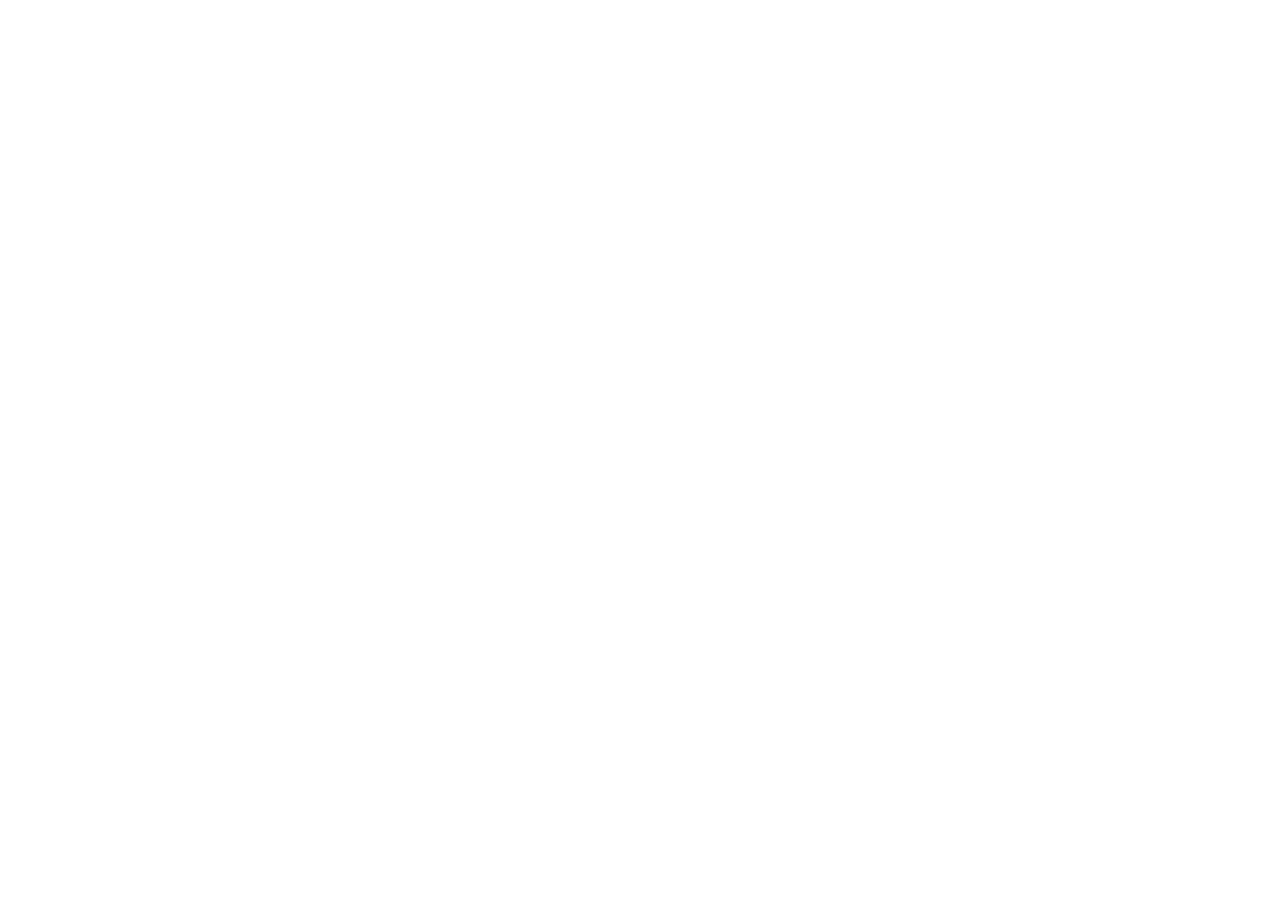
==== dev/index.html @ 74f66287 "add dev" ====
<!DOCTYPE HTML>
<html lang="en">
	<head>
		<meta http-equiv="Content-Type" content="text/html; charset=UTF-8"/>
		<meta name="viewport" content="width=device-width, initial-scale=1, maximum-scale=1.0, user-scalable=no"/>
		<title>Yx-Z's Site</title>
		
	</head>
	<body>
	
	</body>
</html>
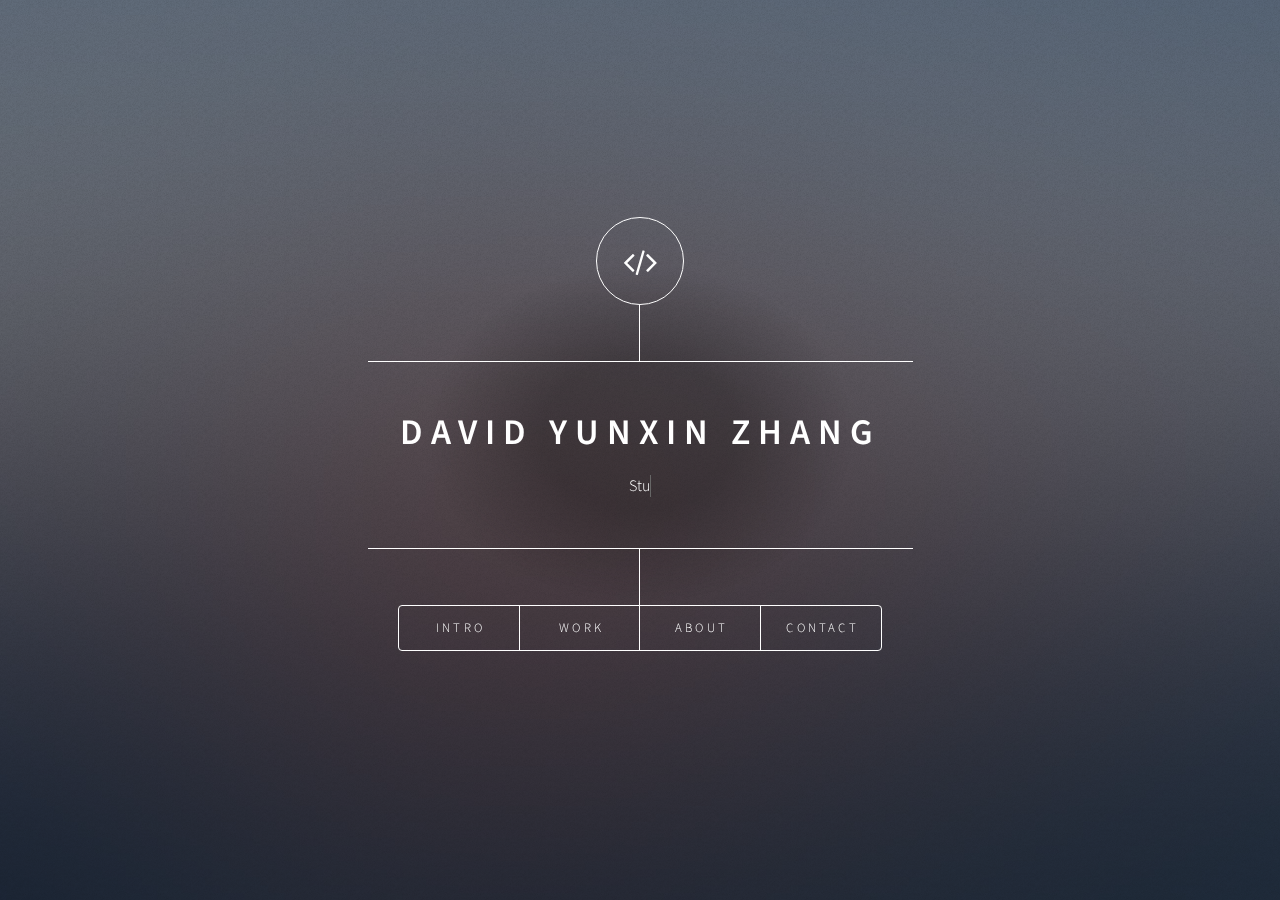
==== commit 277c79c0: "add dev" ====
--- a/dev/index.html
+++ b/dev/index.html
@@ -1,12 +1,349 @@
-<!DOCTYPE HTML>
-<html lang="en">
-	<head>
-		<meta http-equiv="Content-Type" content="text/html; charset=UTF-8"/>
-		<meta name="viewport" content="width=device-width, initial-scale=1, maximum-scale=1.0, user-scalable=no"/>
-		<title>Yx-Z's Site</title>
-		
-	</head>
-	<body>
-	
-	</body>
-</html>+<!DOCTYPE HTML>
+<html>
+	<head>
+		<title>Yx-Z's Site</title>
+		<meta charset="utf-8" />
+		<meta name="viewport" content="width=device-width, initial-scale=1, user-scalable=no" />
+		<link rel="stylesheet" href="assets/css/main.css" />
+		<!--[if lte IE 9]><link rel="stylesheet" href="assets/css/ie9.css" /><![endif]-->
+		<noscript><link rel="stylesheet" href="assets/css/noscript.css" /></noscript>
+	</head>
+	<body>
+		<!-- Wrapper -->
+			<div id="wrapper">
+				<!-- Header -->
+					<header id="header">
+						<div class="logo">
+							<span class="icon fa-code"></span>
+						</div>
+						<div class="content">
+							<div class="inner">
+								<h1>David Yunxin Zhang</h1>
+								  <span class="txt-rotate" data-period="1500" data-rotate='[ "Student", "Coder", "Dreamer & Implementer" ]'></span>
+							</div>
+						</div>
+						<nav>
+							<ul>
+								<li><a href="#intro">Intro</a></li>
+								<li><a href="#work">Work</a></li>
+								<li><a href="#about">About</a></li>
+								<li><a href="#contact">Contact</a></li>
+								<!--<li><a href="#elements">Elements</a></li>-->
+							</ul>
+						</nav>
+					</header>
+
+				<!-- Main -->
+					<div id="main">
+
+						<!-- Intro -->
+							<article id="intro">
+								<h2 class="major">Intro</h2>
+								<span class="image main"><img src="images/pic01.jpg" alt="" /></span>
+								<p>Aenean ornare velit lacus, ac varius enim ullamcorper eu. Proin aliquam facilisis ante interdum congue. Integer mollis, nisl amet convallis, porttitor magna ullamcorper, amet egestas mauris. Ut magna finibus nisi nec lacinia. Nam maximus erat id euismod egestas. By the way, check out my <a href="#work">awesome work</a>.</p>
+								<p>Lorem ipsum dolor sit amet, consectetur adipiscing elit. Duis dapibus rutrum facilisis. Class aptent taciti sociosqu ad litora torquent per conubia nostra, per inceptos himenaeos. Etiam tristique libero eu nibh porttitor fermentum. Nullam venenatis erat id vehicula viverra. Nunc ultrices eros ut ultricies condimentum. Mauris risus lacus, blandit sit amet venenatis non, bibendum vitae dolor. Nunc lorem mauris, fringilla in aliquam at, euismod in lectus. Pellentesque habitant morbi tristique senectus et netus et malesuada fames ac turpis egestas. In non lorem sit amet elit placerat maximus. Pellentesque aliquam maximus risus, vel sed vehicula.</p>
+							</article>
+
+						<!-- Work -->
+							<article id="work">
+								<h2 class="major">Work</h2>
+								<span class="image main"><img src="images/pic02.jpg" alt="" /></span>
+								<p>Adipiscing magna sed dolor elit. Praesent eleifend dignissim arcu, at eleifend sapien imperdiet ac. Aliquam erat volutpat. Praesent urna nisi, fringila lorem et vehicula lacinia quam. Integer sollicitudin mauris nec lorem luctus ultrices.</p>
+								<p>Nullam et orci eu lorem consequat tincidunt vivamus et sagittis libero. Mauris aliquet magna magna sed nunc rhoncus pharetra. Pellentesque condimentum sem. In efficitur ligula tate urna. Maecenas laoreet massa vel lacinia pellentesque lorem ipsum dolor. Nullam et orci eu lorem consequat tincidunt. Vivamus et sagittis libero. Mauris aliquet magna magna sed nunc rhoncus amet feugiat tempus.</p>
+							</article>
+
+						<!-- About -->
+							<article id="about">
+								<h2 class="major">About</h2>
+								<span class="image main"><img src="images/pic03.jpg" alt="" /></span>
+								<p>Lorem ipsum dolor sit amet, consectetur et adipiscing elit. Praesent eleifend dignissim arcu, at eleifend sapien imperdiet ac. Aliquam erat volutpat. Praesent urna nisi, fringila lorem et vehicula lacinia quam. Integer sollicitudin mauris nec lorem luctus ultrices. Aliquam libero et malesuada fames ac ante ipsum primis in faucibus. Cras viverra ligula sit amet ex mollis mattis lorem ipsum dolor sit amet.</p>
+							</article>
+
+						<!-- Contact -->
+							<article id="contact">
+								<h2 class="major">Contact</h2>
+								<form method="post" action="#">
+									<div class="field half first">
+										<label for="name">Name</label>
+										<input type="text" name="name" id="name" />
+									</div>
+									<div class="field half">
+										<label for="email">Email</label>
+										<input type="text" name="email" id="email" />
+									</div>
+									<div class="field">
+										<label for="message">Message</label>
+										<textarea name="message" id="message" rows="4"></textarea>
+									</div>
+									<ul class="actions">
+										<li><input type="submit" value="Send Message" class="special" /></li>
+										<li><input type="reset" value="Reset" /></li>
+									</ul>
+								</form>
+								<ul class="icons">
+									<li><a href="#" class="icon fa-twitter"><span class="label">Twitter</span></a></li>
+									<li><a href="#" class="icon fa-facebook"><span class="label">Facebook</span></a></li>
+									<li><a href="#" class="icon fa-instagram"><span class="label">Instagram</span></a></li>
+									<li><a href="#" class="icon fa-github"><span class="label">GitHub</span></a></li>
+								</ul>
+							</article>
+
+						<!-- Elements -->
+							<article id="elements">
+								<h2 class="major">Elements</h2>
+
+								<section>
+									<h3 class="major">Text</h3>
+									<p>This is <b>bold</b> and this is <strong>strong</strong>. This is <i>italic</i> and this is <em>emphasized</em>.
+									This is <sup>superscript</sup> text and this is <sub>subscript</sub> text.
+									This is <u>underlined</u> and this is code: <code>for (;;) { ... }</code>. Finally, <a href="#">this is a link</a>.</p>
+									<hr />
+									<h2>Heading Level 2</h2>
+									<h3>Heading Level 3</h3>
+									<h4>Heading Level 4</h4>
+									<h5>Heading Level 5</h5>
+									<h6>Heading Level 6</h6>
+									<hr />
+									<h4>Blockquote</h4>
+									<blockquote>Fringilla nisl. Donec accumsan interdum nisi, quis tincidunt felis sagittis eget tempus euismod. Vestibulum ante ipsum primis in faucibus vestibulum. Blandit adipiscing eu felis iaculis volutpat ac adipiscing accumsan faucibus. Vestibulum ante ipsum primis in faucibus lorem ipsum dolor sit amet nullam adipiscing eu felis.</blockquote>
+									<h4>Preformatted</h4>
+									<pre><code>i = 0;
+
+while (!deck.isInOrder()) {
+    print 'Iteration ' + i;
+    deck.shuffle();
+    i++;
+}
+
+print 'It took ' + i + ' iterations to sort the deck.';</code></pre>
+								</section>
+
+								<section>
+									<h3 class="major">Lists</h3>
+
+									<h4>Unordered</h4>
+									<ul>
+										<li>Dolor pulvinar etiam.</li>
+										<li>Sagittis adipiscing.</li>
+										<li>Felis enim feugiat.</li>
+									</ul>
+
+									<h4>Alternate</h4>
+									<ul class="alt">
+										<li>Dolor pulvinar etiam.</li>
+										<li>Sagittis adipiscing.</li>
+										<li>Felis enim feugiat.</li>
+									</ul>
+
+									<h4>Ordered</h4>
+									<ol>
+										<li>Dolor pulvinar etiam.</li>
+										<li>Etiam vel felis viverra.</li>
+										<li>Felis enim feugiat.</li>
+										<li>Dolor pulvinar etiam.</li>
+										<li>Etiam vel felis lorem.</li>
+										<li>Felis enim et feugiat.</li>
+									</ol>
+									<h4>Icons</h4>
+									<ul class="icons">
+										<li><a href="#" class="icon fa-twitter"><span class="label">Twitter</span></a></li>
+										<li><a href="#" class="icon fa-facebook"><span class="label">Facebook</span></a></li>
+										<li><a href="#" class="icon fa-instagram"><span class="label">Instagram</span></a></li>
+										<li><a href="#" class="icon fa-github"><span class="label">Github</span></a></li>
+									</ul>
+
+									<h4>Actions</h4>
+									<ul class="actions">
+										<li><a href="#" class="button special">Default</a></li>
+										<li><a href="#" class="button">Default</a></li>
+									</ul>
+									<ul class="actions vertical">
+										<li><a href="#" class="button special">Default</a></li>
+										<li><a href="#" class="button">Default</a></li>
+									</ul>
+								</section>
+
+								<section>
+									<h3 class="major">Table</h3>
+									<h4>Default</h4>
+									<div class="table-wrapper">
+										<table>
+											<thead>
+												<tr>
+													<th>Name</th>
+													<th>Description</th>
+													<th>Price</th>
+												</tr>
+											</thead>
+											<tbody>
+												<tr>
+													<td>Item One</td>
+													<td>Ante turpis integer aliquet porttitor.</td>
+													<td>29.99</td>
+												</tr>
+												<tr>
+													<td>Item Two</td>
+													<td>Vis ac commodo adipiscing arcu aliquet.</td>
+													<td>19.99</td>
+												</tr>
+												<tr>
+													<td>Item Three</td>
+													<td> Morbi faucibus arcu accumsan lorem.</td>
+													<td>29.99</td>
+												</tr>
+												<tr>
+													<td>Item Four</td>
+													<td>Vitae integer tempus condimentum.</td>
+													<td>19.99</td>
+												</tr>
+												<tr>
+													<td>Item Five</td>
+													<td>Ante turpis integer aliquet porttitor.</td>
+													<td>29.99</td>
+												</tr>
+											</tbody>
+											<tfoot>
+												<tr>
+													<td colspan="2"></td>
+													<td>100.00</td>
+												</tr>
+											</tfoot>
+										</table>
+									</div>
+
+									<h4>Alternate</h4>
+									<div class="table-wrapper">
+										<table class="alt">
+											<thead>
+												<tr>
+													<th>Name</th>
+													<th>Description</th>
+													<th>Price</th>
+												</tr>
+											</thead>
+											<tbody>
+												<tr>
+													<td>Item One</td>
+													<td>Ante turpis integer aliquet porttitor.</td>
+													<td>29.99</td>
+												</tr>
+												<tr>
+													<td>Item Two</td>
+													<td>Vis ac commodo adipiscing arcu aliquet.</td>
+													<td>19.99</td>
+												</tr>
+												<tr>
+													<td>Item Three</td>
+													<td> Morbi faucibus arcu accumsan lorem.</td>
+													<td>29.99</td>
+												</tr>
+												<tr>
+													<td>Item Four</td>
+													<td>Vitae integer tempus condimentum.</td>
+													<td>19.99</td>
+												</tr>
+												<tr>
+													<td>Item Five</td>
+													<td>Ante turpis integer aliquet porttitor.</td>
+													<td>29.99</td>
+												</tr>
+											</tbody>
+											<tfoot>
+												<tr>
+													<td colspan="2"></td>
+													<td>100.00</td>
+												</tr>
+											</tfoot>
+										</table>
+									</div>
+								</section>
+
+								<section>
+									<h3 class="major">Buttons</h3>
+									<ul class="actions">
+										<li><a href="#" class="button special">Special</a></li>
+										<li><a href="#" class="button">Default</a></li>
+									</ul>
+									<ul class="actions">
+										<li><a href="#" class="button">Default</a></li>
+										<li><a href="#" class="button small">Small</a></li>
+									</ul>
+									<ul class="actions">
+										<li><a href="#" class="button special icon fa-download">Icon</a></li>
+										<li><a href="#" class="button icon fa-download">Icon</a></li>
+									</ul>
+									<ul class="actions">
+										<li><span class="button special disabled">Disabled</span></li>
+										<li><span class="button disabled">Disabled</span></li>
+									</ul>
+								</section>
+
+								<section>
+									<h3 class="major">Form</h3>
+									<form method="post" action="#">
+										<div class="field half first">
+											<label for="demo-name">Name</label>
+											<input type="text" name="demo-name" id="demo-name" value="" placeholder="Jane Doe" />
+										</div>
+										<div class="field half">
+											<label for="demo-email">Email</label>
+											<input type="email" name="demo-email" id="demo-email" value="" placeholder="jane@untitled.tld" />
+										</div>
+										<div class="field">
+											<label for="demo-category">Category</label>
+											<div class="select-wrapper">
+												<select name="demo-category" id="demo-category">
+													<option value="">-</option>
+													<option value="1">Manufacturing</option>
+													<option value="1">Shipping</option>
+													<option value="1">Administration</option>
+													<option value="1">Human Resources</option>
+												</select>
+											</div>
+										</div>
+										<div class="field half first">
+											<input type="radio" id="demo-priority-low" name="demo-priority" checked>
+											<label for="demo-priority-low">Low</label>
+										</div>
+										<div class="field half">
+											<input type="radio" id="demo-priority-high" name="demo-priority">
+											<label for="demo-priority-high">High</label>
+										</div>
+										<div class="field half first">
+											<input type="checkbox" id="demo-copy" name="demo-copy">
+											<label for="demo-copy">Email me a copy</label>
+										</div>
+										<div class="field half">
+											<input type="checkbox" id="demo-human" name="demo-human" checked>
+											<label for="demo-human">Not a robot</label>
+										</div>
+										<div class="field">
+											<label for="demo-message">Message</label>
+											<textarea name="demo-message" id="demo-message" placeholder="Enter your message" rows="6"></textarea>
+										</div>
+										<ul class="actions">
+											<li><input type="submit" value="Send Message" class="special" /></li>
+											<li><input type="reset" value="Reset" /></li>
+										</ul>
+									</form>
+								</section>
+
+							</article>
+
+					</div>
+
+					<!-- Footer -->
+					<footer id="footer">	</footer>
+			</div>
+
+			<!-- Background -->
+			<div id="bg"></div>
+
+			<!-- Scripts -->
+			<script src="assets/js/jquery.min.js"></script>
+			<script src="assets/js/skel.min.js"></script>
+			<script src="assets/js/util.js"></script>
+			<script src="assets/js/main.js"></script>
+			<script src="assets/js/type.js"></script>
+	</body>
+</html>
--- a/dev/assets/css/main.css
+++ b/dev/assets/css/main.css
@@ -0,0 +1,1594 @@
+@import url(font-awesome.min.css);
+@import url("https://fonts.googleapis.com/css?family=Source+Sans+Pro:300italic,600italic,300,600");
+
+/*
+	Dimension by HTML5 UP
+	html5up.net | @ajlkn
+	Free for personal and commercial use under the CCA 3.0 license (html5up.net/license)
+*/
+
+/* Reset */
+
+	html, body, div, span, applet, object, iframe, h1, h2, h3, h4, h5, h6, p, blockquote, pre, a, abbr, acronym, address, big, cite, code, del, dfn, em, img, ins, kbd, q, s, samp, small, strike, strong, sub, sup, tt, var, b, u, i, center, dl, dt, dd, ol, ul, li, fieldset, form, label, legend, table, caption, tbody, tfoot, thead, tr, th, td, article, aside, canvas, details, embed, figure, figcaption, footer, header, hgroup, menu, nav, output, ruby, section, summary, time, mark, audio, video {
+		margin: 0;
+		padding: 0;
+		border: 0;
+		font-size: 100%;
+		font: inherit;
+		vertical-align: baseline;
+	}
+
+	article, aside, details, figcaption, figure, footer, header, hgroup, menu, nav, section {
+		display: block;
+	}
+
+	body {
+		line-height: 1;
+	}
+
+	ol, ul {
+		list-style: none;
+	}
+
+	blockquote, q {
+		quotes: none;
+	}
+
+	blockquote:before, blockquote:after, q:before, q:after {
+		content: '';
+		content: none;
+	}
+
+	table {
+		border-collapse: collapse;
+		border-spacing: 0;
+	}
+
+	body {
+		-webkit-text-size-adjust: none;
+	}
+
+/* Box Model */
+
+	*, *:before, *:after {
+		-moz-box-sizing: border-box;
+		-webkit-box-sizing: border-box;
+		box-sizing: border-box;
+	}
+
+/* Basic */
+
+	@-ms-viewport {
+		width: device-width;
+	}
+
+	@media screen and (max-width: 480px) {
+
+		html, body {
+			min-width: 320px;
+		}
+
+	}
+
+	body {
+		background: #1b1f22;
+	}
+
+		body.is-loading *, body.is-loading *:before, body.is-loading *:after, body.is-switching *, body.is-switching *:before, body.is-switching *:after {
+			-moz-animation: none !important;
+			-webkit-animation: none !important;
+			-ms-animation: none !important;
+			animation: none !important;
+			-moz-transition: none !important;
+			-webkit-transition: none !important;
+			-ms-transition: none !important;
+			transition: none !important;
+			-moz-transition-delay: none !important;
+			-webkit-transition-delay: none !important;
+			-ms-transition-delay: none !important;
+			transition-delay: none !important;
+		}
+
+/* Type */
+
+	html {
+		font-size: 16pt;
+	}
+
+		@media screen and (max-width: 1680px) {
+
+			html {
+				font-size: 12pt;
+			}
+
+		}
+
+		@media screen and (max-width: 736px) {
+
+			html {
+				font-size: 11pt;
+			}
+
+		}
+
+		@media screen and (max-width: 360px) {
+
+			html {
+				font-size: 10pt;
+			}
+
+		}
+
+	body, input, select, textarea {
+		color: #ffffff;
+		font-family: "Source Sans Pro", sans-serif;
+		font-weight: 300;
+		font-size: 1rem;
+		line-height: 1.65;
+	}
+
+	a {
+		-moz-transition: color 0.2s ease-in-out, background-color 0.2s ease-in-out, border-bottom-color 0.2s ease-in-out;
+		-webkit-transition: color 0.2s ease-in-out, background-color 0.2s ease-in-out, border-bottom-color 0.2s ease-in-out;
+		-ms-transition: color 0.2s ease-in-out, background-color 0.2s ease-in-out, border-bottom-color 0.2s ease-in-out;
+		transition: color 0.2s ease-in-out, background-color 0.2s ease-in-out, border-bottom-color 0.2s ease-in-out;
+		border-bottom: dotted 1px rgba(255, 255, 255, 0.5);
+		text-decoration: none;
+		color: inherit;
+	}
+
+		a:hover {
+			border-bottom-color: transparent;
+		}
+
+	strong, b {
+		color: #ffffff;
+		font-weight: 600;
+	}
+
+	em, i {
+		font-style: italic;
+	}
+
+	p {
+		margin: 0 0 2rem 0;
+	}
+
+	h1, h2, h3, h4, h5, h6 {
+		color: #ffffff;
+		font-weight: 600;
+		line-height: 1.5;
+		margin: 0 0 1rem 0;
+		text-transform: uppercase;
+		letter-spacing: 0.2rem;
+	}
+
+		h1 a, h2 a, h3 a, h4 a, h5 a, h6 a {
+			color: inherit;
+			text-decoration: none;
+		}
+
+		h1.major, h2.major, h3.major, h4.major, h5.major, h6.major {
+			border-bottom: solid 1px #ffffff;
+			width: -moz-max-content;
+			width: -webkit-max-content;
+			width: -ms-max-content;
+			width: max-content;
+			padding-bottom: 0.5rem;
+			margin: 0 0 2rem 0;
+		}
+
+	h1 {
+		font-size: 2.25rem;
+		line-height: 1.3;
+		letter-spacing: 0.5rem;
+	}
+
+	h2 {
+		font-size: 1.5rem;
+		line-height: 1.4;
+		letter-spacing: 0.5rem;
+	}
+
+	h3 {
+		font-size: 1rem;
+	}
+
+	h4 {
+		font-size: 0.8rem;
+	}
+
+	h5 {
+		font-size: 0.7rem;
+	}
+
+	h6 {
+		font-size: 0.6rem;
+	}
+
+	@media screen and (max-width: 736px) {
+
+		h1 {
+			font-size: 1.75rem;
+			line-height: 1.4;
+		}
+
+		h2 {
+			font-size: 1.25em;
+			line-height: 1.5;
+		}
+
+	}
+
+	sub {
+		font-size: 0.8rem;
+		position: relative;
+		top: 0.5rem;
+	}
+
+	sup {
+		font-size: 0.8rem;
+		position: relative;
+		top: -0.5rem;
+	}
+
+	blockquote {
+		border-left: solid 4px #ffffff;
+		font-style: italic;
+		margin: 0 0 2rem 0;
+		padding: 0.5rem 0 0.5rem 2rem;
+	}
+
+	code {
+		background: rgba(255, 255, 255, 0.075);
+		border-radius: 4px;
+		font-family: "Courier New", monospace;
+		font-size: 0.9rem;
+		margin: 0 0.25rem;
+		padding: 0.25rem 0.65rem;
+	}
+
+	pre {
+		-webkit-overflow-scrolling: touch;
+		font-family: "Courier New", monospace;
+		font-size: 0.9rem;
+		margin: 0 0 2rem 0;
+	}
+
+		pre code {
+			display: block;
+			line-height: 1.75;
+			padding: 1rem 1.5rem;
+			overflow-x: auto;
+		}
+
+	hr {
+		border: 0;
+		border-bottom: solid 1px #ffffff;
+		margin: 2.75rem 0;
+	}
+
+	.align-left {
+		text-align: left;
+	}
+
+	.align-center {
+		text-align: center;
+	}
+
+	.align-right {
+		text-align: right;
+	}
+
+/* Form */
+
+	form {
+		margin: 0 0 2.5rem 0;
+	}
+
+		form .field {
+			margin: 0 0 1.5rem 0;
+		}
+
+			form .field.half {
+				width: 50%;
+				float: left;
+				padding: 0 0 0 0.75rem;
+			}
+
+				form .field.half.first {
+					padding: 0 0.75rem 0 0;
+				}
+
+		form > .actions {
+			margin: 1.875rem 0 0 0 !important;
+		}
+
+		@media screen and (max-width: 736px) {
+
+			form .field {
+				margin: 0 0 1.125rem 0;
+			}
+
+				form .field.half {
+					padding: 0 0 0 0.5625rem;
+				}
+
+					form .field.half.first {
+						padding: 0 0.5625rem 0 0;
+					}
+
+			form > .actions {
+				margin: 1.5rem 0 0 0 !important;
+			}
+
+		}
+
+		@media screen and (max-width: 480px) {
+
+			form .field.half {
+				width: 100%;
+				float: none;
+				padding: 0;
+			}
+
+				form .field.half.first {
+					padding: 0;
+				}
+
+		}
+
+	label {
+		color: #ffffff;
+		display: block;
+		font-size: 0.8rem;
+		font-weight: 300;
+		letter-spacing: 0.2rem;
+		line-height: 1.5;
+		margin: 0 0 1rem 0;
+		text-transform: uppercase;
+	}
+
+	input[type="text"],
+	input[type="password"],
+	input[type="email"],
+	input[type="tel"],
+	select,
+	textarea {
+		-moz-appearance: none;
+		-webkit-appearance: none;
+		-ms-appearance: none;
+		appearance: none;
+		-moz-transition: border-color 0.2s ease-in-out, box-shadow 0.2s ease-in-out, background-color 0.2s ease-in-out;
+		-webkit-transition: border-color 0.2s ease-in-out, box-shadow 0.2s ease-in-out, background-color 0.2s ease-in-out;
+		-ms-transition: border-color 0.2s ease-in-out, box-shadow 0.2s ease-in-out, background-color 0.2s ease-in-out;
+		transition: border-color 0.2s ease-in-out, box-shadow 0.2s ease-in-out, background-color 0.2s ease-in-out;
+		background: transparent;
+		border-radius: 4px;
+		border: solid 1px #ffffff;
+		color: inherit;
+		display: block;
+		outline: 0;
+		padding: 0 1rem;
+		text-decoration: none;
+		width: 100%;
+	}
+
+		input[type="text"]:invalid,
+		input[type="password"]:invalid,
+		input[type="email"]:invalid,
+		input[type="tel"]:invalid,
+		select:invalid,
+		textarea:invalid {
+			box-shadow: none;
+		}
+
+		input[type="text"]:focus,
+		input[type="password"]:focus,
+		input[type="email"]:focus,
+		input[type="tel"]:focus,
+		select:focus,
+		textarea:focus {
+			background: rgba(255, 255, 255, 0.075);
+			border-color: #ffffff;
+			box-shadow: 0 0 0 1px #ffffff;
+		}
+
+	select option {
+		background: #1b1f22;
+		color: #ffffff;
+	}
+
+	.select-wrapper {
+		text-decoration: none;
+		display: block;
+		position: relative;
+	}
+
+		.select-wrapper:before {
+			-moz-osx-font-smoothing: grayscale;
+			-webkit-font-smoothing: antialiased;
+			font-family: FontAwesome;
+			font-style: normal;
+			font-weight: normal;
+			text-transform: none !important;
+		}
+
+		.select-wrapper:before {
+			color: #ffffff;
+			content: '\f107';
+			display: block;
+			height: 2.75rem;
+			line-height: calc(2.75rem + 0em);
+			pointer-events: none;
+			position: absolute;
+			right: 0;
+			text-align: center;
+			top: 0;
+			width: 2.75rem;
+		}
+
+		.select-wrapper select::-ms-expand {
+			display: none;
+		}
+
+	input[type="text"],
+	input[type="password"],
+	input[type="email"],
+	select {
+		height: 2.75rem;
+	}
+
+	textarea {
+		padding: 0.75rem 1rem;
+	}
+
+	input[type="checkbox"],
+	input[type="radio"] {
+		-moz-appearance: none;
+		-webkit-appearance: none;
+		-ms-appearance: none;
+		appearance: none;
+		display: block;
+		float: left;
+		margin-right: -2rem;
+		opacity: 0;
+		width: 1rem;
+		z-index: -1;
+	}
+
+		input[type="checkbox"] + label,
+		input[type="radio"] + label {
+			text-decoration: none;
+			-moz-user-select: none;
+			-webkit-user-select: none;
+			-ms-user-select: none;
+			user-select: none;
+			color: #ffffff;
+			cursor: pointer;
+			display: inline-block;
+			font-size: 0.8rem;
+			font-weight: 300;
+			margin: 0 0 0.5rem 0;
+			padding-left: 2.65rem;
+			padding-right: 0.75rem;
+			position: relative;
+		}
+
+			input[type="checkbox"] + label:before,
+			input[type="radio"] + label:before {
+				-moz-osx-font-smoothing: grayscale;
+				-webkit-font-smoothing: antialiased;
+				font-family: FontAwesome;
+				font-style: normal;
+				font-weight: normal;
+				text-transform: none !important;
+			}
+
+			input[type="checkbox"] + label:before,
+			input[type="radio"] + label:before {
+				-moz-transition: border-color 0.2s ease-in-out, box-shadow 0.2s ease-in-out, background-color 0.2s ease-in-out;
+				-webkit-transition: border-color 0.2s ease-in-out, box-shadow 0.2s ease-in-out, background-color 0.2s ease-in-out;
+				-ms-transition: border-color 0.2s ease-in-out, box-shadow 0.2s ease-in-out, background-color 0.2s ease-in-out;
+				transition: border-color 0.2s ease-in-out, box-shadow 0.2s ease-in-out, background-color 0.2s ease-in-out;
+				border-radius: 4px;
+				border: solid 1px #ffffff;
+				content: '';
+				display: inline-block;
+				height: 1.65rem;
+				left: 0;
+				line-height: calc(1.58125rem + 0em);
+				position: absolute;
+				text-align: center;
+				top: -0.125rem;
+				width: 1.65rem;
+			}
+
+		input[type="checkbox"]:checked + label:before,
+		input[type="radio"]:checked + label:before {
+			background: #ffffff !important;
+			border-color: #ffffff !important;
+			color: #1b1f22;
+			content: '\f00c';
+		}
+
+		input[type="checkbox"]:focus + label:before,
+		input[type="radio"]:focus + label:before {
+			background: rgba(255, 255, 255, 0.075);
+			border-color: #ffffff;
+			box-shadow: 0 0 0 1px #ffffff;
+		}
+
+	input[type="checkbox"] + label:before {
+		border-radius: 4px;
+	}
+
+	input[type="radio"] + label:before {
+		border-radius: 100%;
+	}
+
+	::-webkit-input-placeholder {
+		color: rgba(255, 255, 255, 0.5) !important;
+		opacity: 1.0;
+	}
+
+	:-moz-placeholder {
+		color: rgba(255, 255, 255, 0.5) !important;
+		opacity: 1.0;
+	}
+
+	::-moz-placeholder {
+		color: rgba(255, 255, 255, 0.5) !important;
+		opacity: 1.0;
+	}
+
+	:-ms-input-placeholder {
+		color: rgba(255, 255, 255, 0.5) !important;
+		opacity: 1.0;
+	}
+
+	.formerize-placeholder {
+		color: rgba(255, 255, 255, 0.5) !important;
+		opacity: 1.0;
+	}
+
+/* Box */
+
+	.box {
+		border-radius: 4px;
+		border: solid 1px #ffffff;
+		margin-bottom: 2rem;
+		padding: 1.5em;
+	}
+
+		.box > :last-child,
+		.box > :last-child > :last-child,
+		.box > :last-child > :last-child > :last-child {
+			margin-bottom: 0;
+		}
+
+		.box.alt {
+			border: 0;
+			border-radius: 0;
+			padding: 0;
+		}
+
+/* Icon */
+
+	.icon {
+		text-decoration: none;
+		border-bottom: none;
+		position: relative;
+	}
+
+		.icon:before {
+			-moz-osx-font-smoothing: grayscale;
+			-webkit-font-smoothing: antialiased;
+			font-family: FontAwesome;
+			font-style: normal;
+			font-weight: normal;
+			text-transform: none !important;
+		}
+
+		.icon > .label {
+			display: none;
+		}
+
+/* Image */
+
+	.image {
+		border-radius: 4px;
+		border: 0;
+		display: inline-block;
+		position: relative;
+	}
+
+		.image:before {
+			-moz-pointer-events: none;
+			-webkit-pointer-events: none;
+			-ms-pointer-events: none;
+			pointer-events: none;
+			background-image: url("../../images/overlay.png");
+			background-color: rgba(19, 21, 25, 0.5);
+			border-radius: 4px;
+			content: '';
+			display: block;
+			height: 100%;
+			left: 0;
+			opacity: 0.5;
+			position: absolute;
+			top: 0;
+			width: 100%;
+		}
+
+		.image img {
+			border-radius: 4px;
+			display: block;
+		}
+
+		.image.left, .image.right {
+			max-width: 40%;
+		}
+
+			.image.left img, .image.right img {
+				width: 100%;
+			}
+
+		.image.left {
+			float: left;
+			padding: 0 1.5em 1em 0;
+			top: 0.25em;
+		}
+
+		.image.right {
+			float: right;
+			padding: 0 0 1em 1.5em;
+			top: 0.25em;
+		}
+
+		.image.fit {
+			display: block;
+			margin: 0 0 2rem 0;
+			width: 100%;
+		}
+
+			.image.fit img {
+				width: 100%;
+			}
+
+		.image.main {
+			display: block;
+			margin: 2.5rem 0;
+			width: 100%;
+		}
+
+			.image.main img {
+				width: 100%;
+			}
+
+		@media screen and (max-width: 736px) {
+
+			.image.main {
+				margin: 2rem 0;
+			}
+
+		}
+
+		@media screen and (max-width: 480px) {
+
+			.image.main {
+				margin: 1.5rem 0;
+			}
+
+		}
+
+/* List */
+
+	ol {
+		list-style: decimal;
+		margin: 0 0 2rem 0;
+		padding-left: 1.25em;
+	}
+
+		ol li {
+			padding-left: 0.25em;
+		}
+
+	ul {
+		list-style: disc;
+		margin: 0 0 2rem 0;
+		padding-left: 1em;
+	}
+
+		ul li {
+			padding-left: 0.5em;
+		}
+
+		ul.alt {
+			list-style: none;
+			padding-left: 0;
+		}
+
+			ul.alt li {
+				border-top: solid 1px #ffffff;
+				padding: 0.5em 0;
+			}
+
+				ul.alt li:first-child {
+					border-top: 0;
+					padding-top: 0;
+				}
+
+		ul.icons {
+			cursor: default;
+			list-style: none;
+			padding-left: 0;
+		}
+
+			ul.icons li {
+				display: inline-block;
+				padding: 0 0.75em 0 0;
+			}
+
+				ul.icons li:last-child {
+					padding-right: 0;
+				}
+
+				ul.icons li a {
+					border-radius: 100%;
+					box-shadow: inset 0 0 0 1px #ffffff;
+					display: inline-block;
+					height: 2.25rem;
+					line-height: 2.25rem;
+					text-align: center;
+					width: 2.25rem;
+				}
+
+					ul.icons li a:hover {
+						background-color: rgba(255, 255, 255, 0.075);
+					}
+
+					ul.icons li a:active {
+						background-color: rgba(255, 255, 255, 0.175);
+					}
+
+		ul.actions {
+			cursor: default;
+			list-style: none;
+			padding-left: 0;
+		}
+
+			ul.actions li {
+				display: inline-block;
+				padding: 0 1rem 0 0;
+				vertical-align: middle;
+			}
+
+				ul.actions li:last-child {
+					padding-right: 0;
+				}
+
+			ul.actions.small li {
+				padding: 0 0.5rem 0 0;
+			}
+
+			ul.actions.vertical li {
+				display: block;
+				padding: 1rem 0 0 0;
+			}
+
+				ul.actions.vertical li:first-child {
+					padding-top: 0;
+				}
+
+				ul.actions.vertical li > * {
+					margin-bottom: 0;
+				}
+
+			ul.actions.vertical.small li {
+				padding: 0.5rem 0 0 0;
+			}
+
+				ul.actions.vertical.small li:first-child {
+					padding-top: 0;
+				}
+
+			ul.actions.fit {
+				display: table;
+				margin-left: -1rem;
+				padding: 0;
+				table-layout: fixed;
+				width: calc(100% + 1rem);
+			}
+
+				ul.actions.fit li {
+					display: table-cell;
+					padding: 0 0 0 1rem;
+				}
+
+					ul.actions.fit li > * {
+						margin-bottom: 0;
+					}
+
+				ul.actions.fit.small {
+					margin-left: -0.5rem;
+					width: calc(100% + 0.5rem);
+				}
+
+					ul.actions.fit.small li {
+						padding: 0 0 0 0.5rem;
+					}
+
+			@media screen and (max-width: 480px) {
+
+				ul.actions {
+					margin: 0 0 2rem 0;
+				}
+
+					ul.actions li {
+						padding: 1rem 0 0 0;
+						display: block;
+						text-align: center;
+						width: 100%;
+					}
+
+						ul.actions li:first-child {
+							padding-top: 0;
+						}
+
+						ul.actions li > * {
+							width: 100%;
+							margin: 0 !important;
+						}
+
+							ul.actions li > *.icon:before {
+								margin-left: -2em;
+							}
+
+					ul.actions.small li {
+						padding: 0.5rem 0 0 0;
+					}
+
+						ul.actions.small li:first-child {
+							padding-top: 0;
+						}
+
+			}
+
+	dl {
+		margin: 0 0 2rem 0;
+	}
+
+		dl dt {
+			display: block;
+			font-weight: 600;
+			margin: 0 0 1rem 0;
+		}
+
+		dl dd {
+			margin-left: 2rem;
+		}
+
+/* Table */
+
+	.table-wrapper {
+		-webkit-overflow-scrolling: touch;
+		overflow-x: auto;
+	}
+
+	table {
+		margin: 0 0 2rem 0;
+		width: 100%;
+	}
+
+		table tbody tr {
+			border: solid 1px #ffffff;
+			border-left: 0;
+			border-right: 0;
+		}
+
+			table tbody tr:nth-child(2n + 1) {
+				background-color: rgba(255, 255, 255, 0.075);
+			}
+
+		table td {
+			padding: 0.75em 0.75em;
+		}
+
+		table th {
+			color: #ffffff;
+			font-size: 0.9em;
+			font-weight: 600;
+			padding: 0 0.75em 0.75em 0.75em;
+			text-align: left;
+		}
+
+		table thead {
+			border-bottom: solid 2px #ffffff;
+		}
+
+		table tfoot {
+			border-top: solid 2px #ffffff;
+		}
+
+		table.alt {
+			border-collapse: separate;
+		}
+
+			table.alt tbody tr td {
+				border: solid 1px #ffffff;
+				border-left-width: 0;
+				border-top-width: 0;
+			}
+
+				table.alt tbody tr td:first-child {
+					border-left-width: 1px;
+				}
+
+			table.alt tbody tr:first-child td {
+				border-top-width: 1px;
+			}
+
+			table.alt thead {
+				border-bottom: 0;
+			}
+
+			table.alt tfoot {
+				border-top: 0;
+			}
+
+/* Button */
+
+	input[type="submit"],
+	input[type="reset"],
+	input[type="button"],
+	button,
+	.button {
+		-moz-appearance: none;
+		-webkit-appearance: none;
+		-ms-appearance: none;
+		appearance: none;
+		-moz-transition: background-color 0.2s ease-in-out, color 0.2s ease-in-out;
+		-webkit-transition: background-color 0.2s ease-in-out, color 0.2s ease-in-out;
+		-ms-transition: background-color 0.2s ease-in-out, color 0.2s ease-in-out;
+		transition: background-color 0.2s ease-in-out, color 0.2s ease-in-out;
+		background-color: transparent;
+		border-radius: 4px;
+		border: 0;
+		box-shadow: inset 0 0 0 1px #ffffff;
+		color: #ffffff !important;
+		cursor: pointer;
+		display: inline-block;
+		font-size: 0.8rem;
+		font-weight: 300;
+		height: 2.75rem;
+		letter-spacing: 0.2rem;
+		line-height: 2.75rem;
+		outline: 0;
+		padding: 0 1.25rem 0 1.35rem;
+		text-align: center;
+		text-decoration: none;
+		text-transform: uppercase;
+		white-space: nowrap;
+	}
+
+		input[type="submit"]:hover,
+		input[type="reset"]:hover,
+		input[type="button"]:hover,
+		button:hover,
+		.button:hover {
+			background-color: rgba(255, 255, 255, 0.075);
+		}
+
+		input[type="submit"]:active,
+		input[type="reset"]:active,
+		input[type="button"]:active,
+		button:active,
+		.button:active {
+			background-color: rgba(255, 255, 255, 0.175);
+		}
+
+		input[type="submit"].icon:before,
+		input[type="reset"].icon:before,
+		input[type="button"].icon:before,
+		button.icon:before,
+		.button.icon:before {
+			margin-right: 0.5em;
+		}
+
+		input[type="submit"].fit,
+		input[type="reset"].fit,
+		input[type="button"].fit,
+		button.fit,
+		.button.fit {
+			display: block;
+			margin: 0 0 1rem 0;
+			width: 100%;
+		}
+
+		input[type="submit"].special,
+		input[type="reset"].special,
+		input[type="button"].special,
+		button.special,
+		.button.special {
+			background-color: #ffffff;
+			color: #1b1f22 !important;
+			font-weight: 600;
+		}
+
+		input[type="submit"].disabled, input[type="submit"]:disabled,
+		input[type="reset"].disabled,
+		input[type="reset"]:disabled,
+		input[type="button"].disabled,
+		input[type="button"]:disabled,
+		button.disabled,
+		button:disabled,
+		.button.disabled,
+		.button:disabled {
+			-moz-pointer-events: none;
+			-webkit-pointer-events: none;
+			-ms-pointer-events: none;
+			pointer-events: none;
+			cursor: default;
+			opacity: 0.25;
+		}
+
+	input[type="submit"],
+	input[type="reset"],
+	input[type="button"],
+	button {
+		line-height: calc(2.75rem - 2px);
+	}
+
+/* BG */
+
+	#bg {
+		-moz-transform: scale(1.0);
+		-webkit-transform: scale(1.0);
+		-ms-transform: scale(1.0);
+		transform: scale(1.0);
+		-webkit-backface-visibility: hidden;
+		position: fixed;
+		top: 0;
+		left: 0;
+		width: 100%;
+		height: 100vh;
+		z-index: 1;
+	}
+
+		#bg:before, #bg:after {
+			content: '';
+			display: block;
+			position: absolute;
+			top: 0;
+			left: 0;
+			width: 100%;
+			height: 100%;
+		}
+
+		#bg:before {
+			-moz-transition: background-color 2.5s ease-in-out;
+			-webkit-transition: background-color 2.5s ease-in-out;
+			-ms-transition: background-color 2.5s ease-in-out;
+			transition: background-color 2.5s ease-in-out;
+			-moz-transition-delay: 0.75s;
+			-webkit-transition-delay: 0.75s;
+			-ms-transition-delay: 0.75s;
+			transition-delay: 0.75s;
+			background-image: linear-gradient(to top, rgba(19, 21, 25, 0.5), rgba(19, 21, 25, 0.5)), url("../../images/overlay.png");
+			background-size: auto, 256px 256px;
+			background-position: center, center;
+			background-repeat: no-repeat, repeat;
+			z-index: 2;
+		}
+
+		#bg:after {
+			-moz-transform: scale(1.125);
+			-webkit-transform: scale(1.125);
+			-ms-transform: scale(1.125);
+			transform: scale(1.125);
+			-moz-transition: -moz-transform 0.325s ease-in-out, -moz-filter 0.325s ease-in-out;
+			-webkit-transition: -webkit-transform 0.325s ease-in-out, -webkit-filter 0.325s ease-in-out;
+			-ms-transition: -ms-transform 0.325s ease-in-out, -ms-filter 0.325s ease-in-out;
+			transition: transform 0.325s ease-in-out, filter 0.325s ease-in-out;
+			background-image: url("../../images/bg.jpg");
+			background-position: center;
+			background-size: cover;
+			background-repeat: no-repeat;
+			z-index: 1;
+		}
+
+		body.is-article-visible #bg:after {
+			-moz-transform: scale(1.0825);
+			-webkit-transform: scale(1.0825);
+			-ms-transform: scale(1.0825);
+			transform: scale(1.0825);
+			-moz-filter: blur(0.2rem);
+			-webkit-filter: blur(0.2rem);
+			-ms-filter: blur(0.2rem);
+			filter: blur(0.2rem);
+		}
+
+		body.is-loading #bg:before {
+			background-color: #000000;
+		}
+
+/* Wrapper */
+
+	#wrapper {
+		display: -moz-flex;
+		display: -webkit-flex;
+		display: -ms-flex;
+		display: flex;
+		-moz-flex-direction: column;
+		-webkit-flex-direction: column;
+		-ms-flex-direction: column;
+		flex-direction: column;
+		-moz-align-items: center;
+		-webkit-align-items: center;
+		-ms-align-items: center;
+		align-items: center;
+		-moz-justify-content: space-between;
+		-webkit-justify-content: space-between;
+		-ms-justify-content: space-between;
+		justify-content: space-between;
+		position: relative;
+		min-height: 100vh;
+		width: 100%;
+		padding: 4rem 2rem;
+		z-index: 3;
+	}
+
+		#wrapper:before {
+			content: '';
+			display: block;
+		}
+
+		@media screen and (max-width: 1680px) {
+
+			#wrapper {
+				padding: 3rem 2rem;
+			}
+
+		}
+
+		@media screen and (max-width: 736px) {
+
+			#wrapper {
+				padding: 2rem 1rem;
+			}
+
+		}
+
+		@media screen and (max-width: 480px) {
+
+			#wrapper {
+				padding: 1rem;
+			}
+
+		}
+
+/* Header */
+
+	#header {
+		display: -moz-flex;
+		display: -webkit-flex;
+		display: -ms-flex;
+		display: flex;
+		-moz-flex-direction: column;
+		-webkit-flex-direction: column;
+		-ms-flex-direction: column;
+		flex-direction: column;
+		-moz-align-items: center;
+		-webkit-align-items: center;
+		-ms-align-items: center;
+		align-items: center;
+		-moz-transition: -moz-transform 0.325s ease-in-out, -moz-filter 0.325s ease-in-out, opacity 0.325s ease-in-out;
+		-webkit-transition: -webkit-transform 0.325s ease-in-out, -webkit-filter 0.325s ease-in-out, opacity 0.325s ease-in-out;
+		-ms-transition: -ms-transform 0.325s ease-in-out, -ms-filter 0.325s ease-in-out, opacity 0.325s ease-in-out;
+		transition: transform 0.325s ease-in-out, filter 0.325s ease-in-out, opacity 0.325s ease-in-out;
+		background-image: -moz-radial-gradient(rgba(0, 0, 0, 0.25) 25%, transparent 55%);
+		background-image: -webkit-radial-gradient(rgba(0, 0, 0, 0.25) 25%, transparent 55%);
+		background-image: -ms-radial-gradient(rgba(0, 0, 0, 0.25) 25%, transparent 55%);
+		background-image: radial-gradient(rgba(0, 0, 0, 0.25) 25%, transparent 55%);
+		max-width: 100%;
+		text-align: center;
+	}
+
+		#header > * {
+			-moz-transition: opacity 0.325s ease-in-out;
+			-webkit-transition: opacity 0.325s ease-in-out;
+			-ms-transition: opacity 0.325s ease-in-out;
+			transition: opacity 0.325s ease-in-out;
+			position: relative;
+			margin-top: 3.5rem;
+		}
+
+			#header > *:before {
+				content: '';
+				display: block;
+				position: absolute;
+				top: calc(-3.5rem - 1px);
+				left: calc(50% - 1px);
+				width: 1px;
+				height: calc(3.5rem + 1px);
+				background: #ffffff;
+			}
+
+		#header > :first-child {
+			margin-top: 0;
+		}
+
+			#header > :first-child:before {
+				display: none;
+			}
+
+		#header .logo {
+			width: 5.5rem;
+			height: 5.5rem;
+			line-height: 5.5rem;
+			border: solid 1px #ffffff;
+			border-radius: 100%;
+		}
+
+			#header .logo .icon:before {
+				font-size: 2rem;
+			}
+
+		#header .content {
+			border-style: solid;
+			border-color: #ffffff;
+			border-top-width: 1px;
+			border-bottom-width: 1px;
+			max-width: 100%;
+		}
+
+			#header .content .inner {
+				-moz-transition: max-height 0.75s ease, padding 0.75s ease, opacity 0.325s ease-in-out;
+				-webkit-transition: max-height 0.75s ease, padding 0.75s ease, opacity 0.325s ease-in-out;
+				-ms-transition: max-height 0.75s ease, padding 0.75s ease, opacity 0.325s ease-in-out;
+				transition: max-height 0.75s ease, padding 0.75s ease, opacity 0.325s ease-in-out;
+				-moz-transition-delay: 0.25s;
+				-webkit-transition-delay: 0.25s;
+				-ms-transition-delay: 0.25s;
+				transition-delay: 0.25s;
+				padding: 3rem 2rem;
+				max-height: 40rem;
+				overflow: hidden;
+			}
+
+				#header .content .inner > :last-child {
+					margin-bottom: 0;
+				}
+
+			#header .content p {
+				text-transform: uppercase;
+				letter-spacing: 0.2rem;
+				font-size: 0.8rem;
+				line-height: 2;
+			}
+
+		#header nav ul {
+			display: -moz-flex;
+			display: -webkit-flex;
+			display: -ms-flex;
+			display: flex;
+			margin-bottom: 0;
+			list-style: none;
+			padding-left: 0;
+			border: solid 1px #ffffff;
+			border-radius: 4px;
+		}
+
+			#header nav ul li {
+				padding-left: 0;
+				border-left: solid 1px #ffffff;
+			}
+
+				#header nav ul li:first-child {
+					border-left: 0;
+				}
+
+				#header nav ul li a {
+					display: block;
+					min-width: 7.5rem;
+					height: 2.75rem;
+					line-height: 2.75rem;
+					padding: 0 1.25rem 0 1.45rem;
+					text-transform: uppercase;
+					letter-spacing: 0.2rem;
+					font-size: 0.8rem;
+					border-bottom: 0;
+				}
+
+					#header nav ul li a:hover {
+						background-color: rgba(255, 255, 255, 0.075);
+					}
+
+					#header nav ul li a:active {
+						background-color: rgba(255, 255, 255, 0.175);
+					}
+
+		#header nav.use-middle:after {
+			content: '';
+			display: block;
+			position: absolute;
+			top: 0;
+			left: calc(50% - 1px);
+			width: 1px;
+			height: 100%;
+			background: #ffffff;
+		}
+
+		#header nav.use-middle ul li.is-middle {
+			border-left: 0;
+		}
+
+		body.is-article-visible #header {
+			-moz-transform: scale(0.95);
+			-webkit-transform: scale(0.95);
+			-ms-transform: scale(0.95);
+			transform: scale(0.95);
+			-moz-filter: blur(0.1rem);
+			-webkit-filter: blur(0.1rem);
+			-ms-filter: blur(0.1rem);
+			filter: blur(0.1rem);
+			opacity: 0;
+		}
+
+		body.is-loading #header {
+			-moz-filter: blur(0.125rem);
+			-webkit-filter: blur(0.125rem);
+			-ms-filter: blur(0.125rem);
+			filter: blur(0.125rem);
+		}
+
+			body.is-loading #header > * {
+				opacity: 0;
+			}
+
+			body.is-loading #header .content .inner {
+				max-height: 0;
+				padding-top: 0;
+				padding-bottom: 0;
+				opacity: 0;
+			}
+
+		@media screen and (max-width: 980px) {
+
+			#header .content p br {
+				display: none;
+			}
+
+		}
+
+		@media screen and (max-width: 736px) {
+
+			#header > * {
+				margin-top: 2rem;
+			}
+
+				#header > *:before {
+					top: calc(-2rem - 1px);
+					height: calc(2rem + 1px);
+				}
+
+			#header .logo {
+				width: 4.75rem;
+				height: 4.75rem;
+				line-height: 4.75rem;
+			}
+
+				#header .logo .icon:before {
+					font-size: 1.75rem;
+				}
+
+			#header .content .inner {
+				padding: 2.5rem 1rem;
+			}
+
+			#header .content p {
+				line-height: 1.875;
+			}
+
+		}
+
+		@media screen and (max-width: 480px) {
+
+			#header {
+				padding: 1.5rem 0;
+			}
+
+				#header .content .inner {
+					padding: 2.5rem 0;
+				}
+
+				#header nav ul {
+					-moz-flex-direction: column;
+					-webkit-flex-direction: column;
+					-ms-flex-direction: column;
+					flex-direction: column;
+					min-width: 10rem;
+					max-width: 100%;
+				}
+
+					#header nav ul li {
+						border-left: 0;
+						border-top: solid 1px #ffffff;
+					}
+
+						#header nav ul li:first-child {
+							border-top: 0;
+						}
+
+						#header nav ul li a {
+							height: 3rem;
+							line-height: 3rem;
+							min-width: 0;
+							width: 100%;
+						}
+
+				#header nav.use-middle:after {
+					display: none;
+				}
+
+		}
+
+/* Main */
+
+	#main {
+		-moz-flex-grow: 1;
+		-webkit-flex-grow: 1;
+		-ms-flex-grow: 1;
+		flex-grow: 1;
+		-moz-flex-shrink: 1;
+		-webkit-flex-shrink: 1;
+		-ms-flex-shrink: 1;
+		flex-shrink: 1;
+		display: -moz-flex;
+		display: -webkit-flex;
+		display: -ms-flex;
+		display: flex;
+		-moz-align-items: center;
+		-webkit-align-items: center;
+		-ms-align-items: center;
+		align-items: center;
+		-moz-justify-content: center;
+		-webkit-justify-content: center;
+		-ms-justify-content: center;
+		justify-content: center;
+		-moz-flex-direction: column;
+		-webkit-flex-direction: column;
+		-ms-flex-direction: column;
+		flex-direction: column;
+		position: relative;
+		max-width: 100%;
+		z-index: 3;
+	}
+
+		#main article {
+			-moz-transform: translateY(0.25rem);
+			-webkit-transform: translateY(0.25rem);
+			-ms-transform: translateY(0.25rem);
+			transform: translateY(0.25rem);
+			-moz-transition: opacity 0.325s ease-in-out, -moz-transform 0.325s ease-in-out;
+			-webkit-transition: opacity 0.325s ease-in-out, -webkit-transform 0.325s ease-in-out;
+			-ms-transition: opacity 0.325s ease-in-out, -ms-transform 0.325s ease-in-out;
+			transition: opacity 0.325s ease-in-out, transform 0.325s ease-in-out;
+			padding: 4.5rem 2.5rem 1.5rem 2.5rem ;
+			position: relative;
+			width: 40rem;
+			max-width: 100%;
+			background-color: rgba(27, 31, 34, 0.85);
+			border-radius: 4px;
+			opacity: 0;
+		}
+
+			#main article.active {
+				-moz-transform: translateY(0);
+				-webkit-transform: translateY(0);
+				-ms-transform: translateY(0);
+				transform: translateY(0);
+				opacity: 1;
+			}
+
+			#main article .close {
+				display: block;
+				position: absolute;
+				top: 0;
+				right: 0;
+				width: 4rem;
+				height: 4rem;
+				cursor: pointer;
+				text-indent: 4rem;
+				overflow: hidden;
+				white-space: nowrap;
+			}
+
+				#main article .close:before {
+					-moz-transition: background-color 0.2s ease-in-out;
+					-webkit-transition: background-color 0.2s ease-in-out;
+					-ms-transition: background-color 0.2s ease-in-out;
+					transition: background-color 0.2s ease-in-out;
+					content: '';
+					display: block;
+					position: absolute;
+					top: 0.75rem;
+					left: 0.75rem;
+					width: 2.5rem;
+					height: 2.5rem;
+					border-radius: 100%;
+					background-position: center;
+					background-image: url("data:image/svg+xml;charset=utf8,%3Csvg xmlns='http://www.w3.org/2000/svg' xmlns:xlink='http://www.w3.org/1999/xlink' width='20px' height='20px' viewBox='0 0 20 20' zoomAndPan='disable'%3E%3Cstyle%3Eline %7B stroke: %23ffffff%3B stroke-width: 1%3B %7D%3C/style%3E%3Cline x1='2' y1='2' x2='18' y2='18' /%3E%3Cline x1='18' y1='2' x2='2' y2='18' /%3E%3C/svg%3E");
+					background-size: 20px 20px;
+					background-repeat: no-repeat;
+				}
+
+				#main article .close:hover:before {
+					background-color: rgba(255, 255, 255, 0.075);
+				}
+
+				#main article .close:active:before {
+					background-color: rgba(255, 255, 255, 0.175);
+				}
+
+		@media screen and (max-width: 736px) {
+
+			#main article {
+				padding: 3.5rem 2rem 0.5rem 2rem ;
+			}
+
+				#main article .close:before {
+					top: 0.875rem;
+					left: 0.875rem;
+					width: 2.25rem;
+					height: 2.25rem;
+					background-size: 14px 14px;
+				}
+
+		}
+
+		@media screen and (max-width: 480px) {
+
+			#main article {
+				padding: 3rem 1.5rem 0.5rem 1.5rem ;
+			}
+
+		}
+
+/* Footer */
+
+	#footer {
+		-moz-transition: -moz-transform 0.325s ease-in-out, -moz-filter 0.325s ease-in-out, opacity 0.325s ease-in-out;
+		-webkit-transition: -webkit-transform 0.325s ease-in-out, -webkit-filter 0.325s ease-in-out, opacity 0.325s ease-in-out;
+		-ms-transition: -ms-transform 0.325s ease-in-out, -ms-filter 0.325s ease-in-out, opacity 0.325s ease-in-out;
+		transition: transform 0.325s ease-in-out, filter 0.325s ease-in-out, opacity 0.325s ease-in-out;
+		width: 100%;
+		max-width: 100%;
+		margin-top: 2rem;
+		text-align: center;
+	}
+
+		#footer .copyright {
+			letter-spacing: 0.2rem;
+			font-size: 0.6rem;
+			opacity: 0.75;
+			margin-bottom: 0;
+			text-transform: uppercase;
+		}
+
+		body.is-article-visible #footer {
+			-moz-transform: scale(0.95);
+			-webkit-transform: scale(0.95);
+			-ms-transform: scale(0.95);
+			transform: scale(0.95);
+			-moz-filter: blur(0.1rem);
+			-webkit-filter: blur(0.1rem);
+			-ms-filter: blur(0.1rem);
+			filter: blur(0.1rem);
+			opacity: 0;
+		}
+
+		body.is-loading #footer {
+			opacity: 0;
+		}--- a/dev/assets/css/ie9.css
+++ b/dev/assets/css/ie9.css
@@ -0,0 +1,35 @@
+/*
+	Dimension by HTML5 UP
+	html5up.net | @ajlkn
+	Free for personal and commercial use under the CCA 3.0 license (html5up.net/license)
+*/
+
+/* BG */
+
+	#bg:before {
+		background: rgba(19, 21, 25, 0.5);
+	}
+
+/* Header */
+
+	#header .logo {
+		margin: 0 auto;
+	}
+
+	#header .content {
+		display: inline-block;
+	}
+
+	#header nav ul {
+		display: inline-block;
+	}
+
+		#header nav ul li {
+			display: inline-block;
+		}
+
+/* Main */
+
+	#main article {
+		margin: 0 auto;
+	}--- a/dev/assets/css/noscript.css
+++ b/dev/assets/css/noscript.css
@@ -0,0 +1,4 @@
+#main article {
+	opacity: 1;
+	margin: 4rem 0 0 0;
+}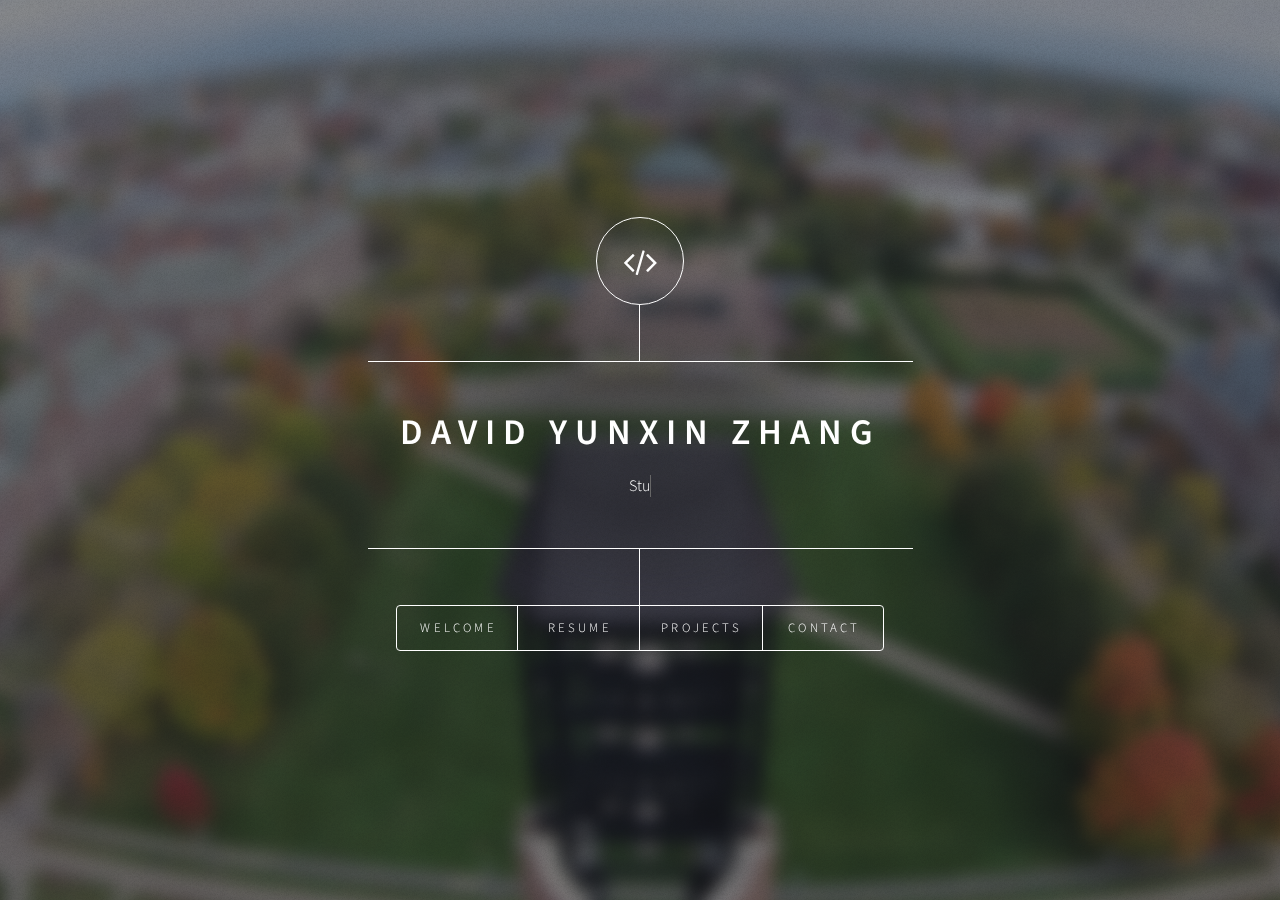
==== commit ccb30685: "updating dev" ====
--- a/dev/index.html
+++ b/dev/index.html
@@ -1,349 +1,94 @@
 <!DOCTYPE HTML>
 <html>
-	<head>
-		<title>Yx-Z's Site</title>
-		<meta charset="utf-8" />
-		<meta name="viewport" content="width=device-width, initial-scale=1, user-scalable=no" />
-		<link rel="stylesheet" href="assets/css/main.css" />
-		<!--[if lte IE 9]><link rel="stylesheet" href="assets/css/ie9.css" /><![endif]-->
-		<noscript><link rel="stylesheet" href="assets/css/noscript.css" /></noscript>
-	</head>
-	<body>
-		<!-- Wrapper -->
-			<div id="wrapper">
-				<!-- Header -->
-					<header id="header">
-						<div class="logo">
-							<span class="icon fa-code"></span>
-						</div>
-						<div class="content">
-							<div class="inner">
-								<h1>David Yunxin Zhang</h1>
-								  <span class="txt-rotate" data-period="1500" data-rotate='[ "Student", "Coder", "Dreamer & Implementer" ]'></span>
-							</div>
-						</div>
-						<nav>
-							<ul>
-								<li><a href="#intro">Intro</a></li>
-								<li><a href="#work">Work</a></li>
-								<li><a href="#about">About</a></li>
-								<li><a href="#contact">Contact</a></li>
-								<!--<li><a href="#elements">Elements</a></li>-->
-							</ul>
-						</nav>
-					</header>
+    <head>
+        <title>Yx-Z's Site</title>
+        <meta charset="utf-8" />
+        <meta name="viewport" content="width=device-width, initial-scale=1, user-scalable=no" />
+        <link rel="stylesheet" href="assets/css/main.css" />
+        <!--[if lte IE 9]><link rel="stylesheet" href="assets/css/ie9.css" /><![endif]-->
+        <noscript><link rel="stylesheet" href="assets/css/noscript.css" /></noscript>
+    </head>
+    <body>
+        <!-- Wrapper -->
+        <div id="wrapper">
+            <!-- Header -->
+            <header id="header">
+                <div class="logo">
+                    <span class="icon fa-code"></span>
+                </div>
+                <div class="content">
+                    <div class="inner">
+                        <h1>David Yunxin Zhang</h1>
+                        <span class="txt-rotate" data-period="500" data-rotate='[ "Student", "Coder", "Dreamer & Implementer" ]'></span>
+                    </div>
+                </div>
+                <nav>
+                    <ul>
+                        <li><a href="#welcome">Welcome</a></li>
+                        <li><a href="#resume">Resume</a></li>
+                        <li><a href="#project">Projects</a></li>
+                        <li><a href="#contact">Contact</a></li>
+                    </ul>
+                </nav>
+            </header>
 
-				<!-- Main -->
-					<div id="main">
+            <!-- Main -->
+            <div id="main">
+                <!-- Intro -->
+                <article id="welcome">
+                    <h2 class="major">Welcome</h2>
+                    <span class="image main"><img src="images/" alt="" /></span>
+                    <p>David Yunxin Zhang, or Yx-Z for short, is the owner of this website. And the man now would love to say to you: <b>Welcome</b>.<br/><br/>He believes that life is, <i>fortunately</i>, never easy. And he wants to make the world better with all his devotion in work.</p>
+                </article>
 
-						<!-- Intro -->
-							<article id="intro">
-								<h2 class="major">Intro</h2>
-								<span class="image main"><img src="images/pic01.jpg" alt="" /></span>
-								<p>Aenean ornare velit lacus, ac varius enim ullamcorper eu. Proin aliquam facilisis ante interdum congue. Integer mollis, nisl amet convallis, porttitor magna ullamcorper, amet egestas mauris. Ut magna finibus nisi nec lacinia. Nam maximus erat id euismod egestas. By the way, check out my <a href="#work">awesome work</a>.</p>
-								<p>Lorem ipsum dolor sit amet, consectetur adipiscing elit. Duis dapibus rutrum facilisis. Class aptent taciti sociosqu ad litora torquent per conubia nostra, per inceptos himenaeos. Etiam tristique libero eu nibh porttitor fermentum. Nullam venenatis erat id vehicula viverra. Nunc ultrices eros ut ultricies condimentum. Mauris risus lacus, blandit sit amet venenatis non, bibendum vitae dolor. Nunc lorem mauris, fringilla in aliquam at, euismod in lectus. Pellentesque habitant morbi tristique senectus et netus et malesuada fames ac turpis egestas. In non lorem sit amet elit placerat maximus. Pellentesque aliquam maximus risus, vel sed vehicula.</p>
-							</article>
+                <!-- Resume -->
+                <article id="resume">
+                    <h2 class="major">Resume</h2>
+                    <embed src="./resume.pdf" width="100%" height="700vh" type='application/pdf'>
+                </article>
 
-						<!-- Work -->
-							<article id="work">
-								<h2 class="major">Work</h2>
-								<span class="image main"><img src="images/pic02.jpg" alt="" /></span>
-								<p>Adipiscing magna sed dolor elit. Praesent eleifend dignissim arcu, at eleifend sapien imperdiet ac. Aliquam erat volutpat. Praesent urna nisi, fringila lorem et vehicula lacinia quam. Integer sollicitudin mauris nec lorem luctus ultrices.</p>
-								<p>Nullam et orci eu lorem consequat tincidunt vivamus et sagittis libero. Mauris aliquet magna magna sed nunc rhoncus pharetra. Pellentesque condimentum sem. In efficitur ligula tate urna. Maecenas laoreet massa vel lacinia pellentesque lorem ipsum dolor. Nullam et orci eu lorem consequat tincidunt. Vivamus et sagittis libero. Mauris aliquet magna magna sed nunc rhoncus amet feugiat tempus.</p>
-							</article>
+                <!-- Projects -->
+                <article id="project">
+                    <h2 class="major">Projects</h2>
+                </article>
 
-						<!-- About -->
-							<article id="about">
-								<h2 class="major">About</h2>
-								<span class="image main"><img src="images/pic03.jpg" alt="" /></span>
-								<p>Lorem ipsum dolor sit amet, consectetur et adipiscing elit. Praesent eleifend dignissim arcu, at eleifend sapien imperdiet ac. Aliquam erat volutpat. Praesent urna nisi, fringila lorem et vehicula lacinia quam. Integer sollicitudin mauris nec lorem luctus ultrices. Aliquam libero et malesuada fames ac ante ipsum primis in faucibus. Cras viverra ligula sit amet ex mollis mattis lorem ipsum dolor sit amet.</p>
-							</article>
+                <!-- Contact -->
+                <article id="contact">
+                    <h2 class="major">Contact</h2>
+                    <form method="post" action="https://formspree.io/yx-z@outlook.com">
+                        <div class="field">
+                            <label for="email">Email</label>
+                            <input type="email" name="email" id="email"/>
+                        </div>
+                        <div class="field">
+                            <label for="message">Message</label>
+                            <textarea name="message" id="message" rows="4"></textarea>
+                        </div>
+                        <ul class="actions">
+                            <li><input type="submit" value="Send Message" class="special" /></li>
+                            <li><input type="reset" value="Reset" /></li>
+                        </ul>
+                    </form>
+                    <ul class="icons">
+                        <li><a href="https://www.facebook.com/yxz1997" class="icon fa-facebook"><span class="label">Facebook</span></a></li>
+                        <li><a href="https://github.com/yx-z" class="icon fa-github"><span class="label">GitHub</span></a></li>
+                        <li><a href="https://www.linkedin.com/in/yunxin-zhang-0a435ab9" class="icon fa-linkedin"><span class="label">LinkedIn</span></a></li>
+                    </ul>
+                </article>
+            </div>
 
-						<!-- Contact -->
-							<article id="contact">
-								<h2 class="major">Contact</h2>
-								<form method="post" action="#">
-									<div class="field half first">
-										<label for="name">Name</label>
-										<input type="text" name="name" id="name" />
-									</div>
-									<div class="field half">
-										<label for="email">Email</label>
-										<input type="text" name="email" id="email" />
-									</div>
-									<div class="field">
-										<label for="message">Message</label>
-										<textarea name="message" id="message" rows="4"></textarea>
-									</div>
-									<ul class="actions">
-										<li><input type="submit" value="Send Message" class="special" /></li>
-										<li><input type="reset" value="Reset" /></li>
-									</ul>
-								</form>
-								<ul class="icons">
-									<li><a href="#" class="icon fa-twitter"><span class="label">Twitter</span></a></li>
-									<li><a href="#" class="icon fa-facebook"><span class="label">Facebook</span></a></li>
-									<li><a href="#" class="icon fa-instagram"><span class="label">Instagram</span></a></li>
-									<li><a href="#" class="icon fa-github"><span class="label">GitHub</span></a></li>
-								</ul>
-							</article>
+            <!-- Footer -->
+            <footer id="footer">	</footer>
+        </div>
 
-						<!-- Elements -->
-							<article id="elements">
-								<h2 class="major">Elements</h2>
+        <!-- Background -->
+        <div id="bg"></div>
 
-								<section>
-									<h3 class="major">Text</h3>
-									<p>This is <b>bold</b> and this is <strong>strong</strong>. This is <i>italic</i> and this is <em>emphasized</em>.
-									This is <sup>superscript</sup> text and this is <sub>subscript</sub> text.
-									This is <u>underlined</u> and this is code: <code>for (;;) { ... }</code>. Finally, <a href="#">this is a link</a>.</p>
-									<hr />
-									<h2>Heading Level 2</h2>
-									<h3>Heading Level 3</h3>
-									<h4>Heading Level 4</h4>
-									<h5>Heading Level 5</h5>
-									<h6>Heading Level 6</h6>
-									<hr />
-									<h4>Blockquote</h4>
-									<blockquote>Fringilla nisl. Donec accumsan interdum nisi, quis tincidunt felis sagittis eget tempus euismod. Vestibulum ante ipsum primis in faucibus vestibulum. Blandit adipiscing eu felis iaculis volutpat ac adipiscing accumsan faucibus. Vestibulum ante ipsum primis in faucibus lorem ipsum dolor sit amet nullam adipiscing eu felis.</blockquote>
-									<h4>Preformatted</h4>
-									<pre><code>i = 0;
-
-while (!deck.isInOrder()) {
-    print 'Iteration ' + i;
-    deck.shuffle();
-    i++;
-}
-
-print 'It took ' + i + ' iterations to sort the deck.';</code></pre>
-								</section>
-
-								<section>
-									<h3 class="major">Lists</h3>
-
-									<h4>Unordered</h4>
-									<ul>
-										<li>Dolor pulvinar etiam.</li>
-										<li>Sagittis adipiscing.</li>
-										<li>Felis enim feugiat.</li>
-									</ul>
-
-									<h4>Alternate</h4>
-									<ul class="alt">
-										<li>Dolor pulvinar etiam.</li>
-										<li>Sagittis adipiscing.</li>
-										<li>Felis enim feugiat.</li>
-									</ul>
-
-									<h4>Ordered</h4>
-									<ol>
-										<li>Dolor pulvinar etiam.</li>
-										<li>Etiam vel felis viverra.</li>
-										<li>Felis enim feugiat.</li>
-										<li>Dolor pulvinar etiam.</li>
-										<li>Etiam vel felis lorem.</li>
-										<li>Felis enim et feugiat.</li>
-									</ol>
-									<h4>Icons</h4>
-									<ul class="icons">
-										<li><a href="#" class="icon fa-twitter"><span class="label">Twitter</span></a></li>
-										<li><a href="#" class="icon fa-facebook"><span class="label">Facebook</span></a></li>
-										<li><a href="#" class="icon fa-instagram"><span class="label">Instagram</span></a></li>
-										<li><a href="#" class="icon fa-github"><span class="label">Github</span></a></li>
-									</ul>
-
-									<h4>Actions</h4>
-									<ul class="actions">
-										<li><a href="#" class="button special">Default</a></li>
-										<li><a href="#" class="button">Default</a></li>
-									</ul>
-									<ul class="actions vertical">
-										<li><a href="#" class="button special">Default</a></li>
-										<li><a href="#" class="button">Default</a></li>
-									</ul>
-								</section>
-
-								<section>
-									<h3 class="major">Table</h3>
-									<h4>Default</h4>
-									<div class="table-wrapper">
-										<table>
-											<thead>
-												<tr>
-													<th>Name</th>
-													<th>Description</th>
-													<th>Price</th>
-												</tr>
-											</thead>
-											<tbody>
-												<tr>
-													<td>Item One</td>
-													<td>Ante turpis integer aliquet porttitor.</td>
-													<td>29.99</td>
-												</tr>
-												<tr>
-													<td>Item Two</td>
-													<td>Vis ac commodo adipiscing arcu aliquet.</td>
-													<td>19.99</td>
-												</tr>
-												<tr>
-													<td>Item Three</td>
-													<td> Morbi faucibus arcu accumsan lorem.</td>
-													<td>29.99</td>
-												</tr>
-												<tr>
-													<td>Item Four</td>
-													<td>Vitae integer tempus condimentum.</td>
-													<td>19.99</td>
-												</tr>
-												<tr>
-													<td>Item Five</td>
-													<td>Ante turpis integer aliquet porttitor.</td>
-													<td>29.99</td>
-												</tr>
-											</tbody>
-											<tfoot>
-												<tr>
-													<td colspan="2"></td>
-													<td>100.00</td>
-												</tr>
-											</tfoot>
-										</table>
-									</div>
-
-									<h4>Alternate</h4>
-									<div class="table-wrapper">
-										<table class="alt">
-											<thead>
-												<tr>
-													<th>Name</th>
-													<th>Description</th>
-													<th>Price</th>
-												</tr>
-											</thead>
-											<tbody>
-												<tr>
-													<td>Item One</td>
-													<td>Ante turpis integer aliquet porttitor.</td>
-													<td>29.99</td>
-												</tr>
-												<tr>
-													<td>Item Two</td>
-													<td>Vis ac commodo adipiscing arcu aliquet.</td>
-													<td>19.99</td>
-												</tr>
-												<tr>
-													<td>Item Three</td>
-													<td> Morbi faucibus arcu accumsan lorem.</td>
-													<td>29.99</td>
-												</tr>
-												<tr>
-													<td>Item Four</td>
-													<td>Vitae integer tempus condimentum.</td>
-													<td>19.99</td>
-												</tr>
-												<tr>
-													<td>Item Five</td>
-													<td>Ante turpis integer aliquet porttitor.</td>
-													<td>29.99</td>
-												</tr>
-											</tbody>
-											<tfoot>
-												<tr>
-													<td colspan="2"></td>
-													<td>100.00</td>
-												</tr>
-											</tfoot>
-										</table>
-									</div>
-								</section>
-
-								<section>
-									<h3 class="major">Buttons</h3>
-									<ul class="actions">
-										<li><a href="#" class="button special">Special</a></li>
-										<li><a href="#" class="button">Default</a></li>
-									</ul>
-									<ul class="actions">
-										<li><a href="#" class="button">Default</a></li>
-										<li><a href="#" class="button small">Small</a></li>
-									</ul>
-									<ul class="actions">
-										<li><a href="#" class="button special icon fa-download">Icon</a></li>
-										<li><a href="#" class="button icon fa-download">Icon</a></li>
-									</ul>
-									<ul class="actions">
-										<li><span class="button special disabled">Disabled</span></li>
-										<li><span class="button disabled">Disabled</span></li>
-									</ul>
-								</section>
-
-								<section>
-									<h3 class="major">Form</h3>
-									<form method="post" action="#">
-										<div class="field half first">
-											<label for="demo-name">Name</label>
-											<input type="text" name="demo-name" id="demo-name" value="" placeholder="Jane Doe" />
-										</div>
-										<div class="field half">
-											<label for="demo-email">Email</label>
-											<input type="email" name="demo-email" id="demo-email" value="" placeholder="jane@untitled.tld" />
-										</div>
-										<div class="field">
-											<label for="demo-category">Category</label>
-											<div class="select-wrapper">
-												<select name="demo-category" id="demo-category">
-													<option value="">-</option>
-													<option value="1">Manufacturing</option>
-													<option value="1">Shipping</option>
-													<option value="1">Administration</option>
-													<option value="1">Human Resources</option>
-												</select>
-											</div>
-										</div>
-										<div class="field half first">
-											<input type="radio" id="demo-priority-low" name="demo-priority" checked>
-											<label for="demo-priority-low">Low</label>
-										</div>
-										<div class="field half">
-											<input type="radio" id="demo-priority-high" name="demo-priority">
-											<label for="demo-priority-high">High</label>
-										</div>
-										<div class="field half first">
-											<input type="checkbox" id="demo-copy" name="demo-copy">
-											<label for="demo-copy">Email me a copy</label>
-										</div>
-										<div class="field half">
-											<input type="checkbox" id="demo-human" name="demo-human" checked>
-											<label for="demo-human">Not a robot</label>
-										</div>
-										<div class="field">
-											<label for="demo-message">Message</label>
-											<textarea name="demo-message" id="demo-message" placeholder="Enter your message" rows="6"></textarea>
-										</div>
-										<ul class="actions">
-											<li><input type="submit" value="Send Message" class="special" /></li>
-											<li><input type="reset" value="Reset" /></li>
-										</ul>
-									</form>
-								</section>
-
-							</article>
-
-					</div>
-
-					<!-- Footer -->
-					<footer id="footer">	</footer>
-			</div>
-
-			<!-- Background -->
-			<div id="bg"></div>
-
-			<!-- Scripts -->
-			<script src="assets/js/jquery.min.js"></script>
-			<script src="assets/js/skel.min.js"></script>
-			<script src="assets/js/util.js"></script>
-			<script src="assets/js/main.js"></script>
-			<script src="assets/js/type.js"></script>
-	</body>
+        <!-- Scripts -->
+        <script src="assets/js/jquery.min.js"></script>
+        <script src="assets/js/skel.min.js"></script>
+        <script src="assets/js/util.js"></script>
+        <script src="assets/js/main.js"></script>
+        <script src="assets/js/type.js"></script>
+    </body>
 </html>
--- a/dev/assets/css/main.css
+++ b/dev/assets/css/main.css
@@ -1091,7 +1091,7 @@
 			-webkit-transition: -webkit-transform 0.325s ease-in-out, -webkit-filter 0.325s ease-in-out;
 			-ms-transition: -ms-transform 0.325s ease-in-out, -ms-filter 0.325s ease-in-out;
 			transition: transform 0.325s ease-in-out, filter 0.325s ease-in-out;
-			background-image: url("../../images/bg.jpg");
+			background-image: url("../../images/bg.png");
 			background-position: center;
 			background-size: cover;
 			background-repeat: no-repeat;
